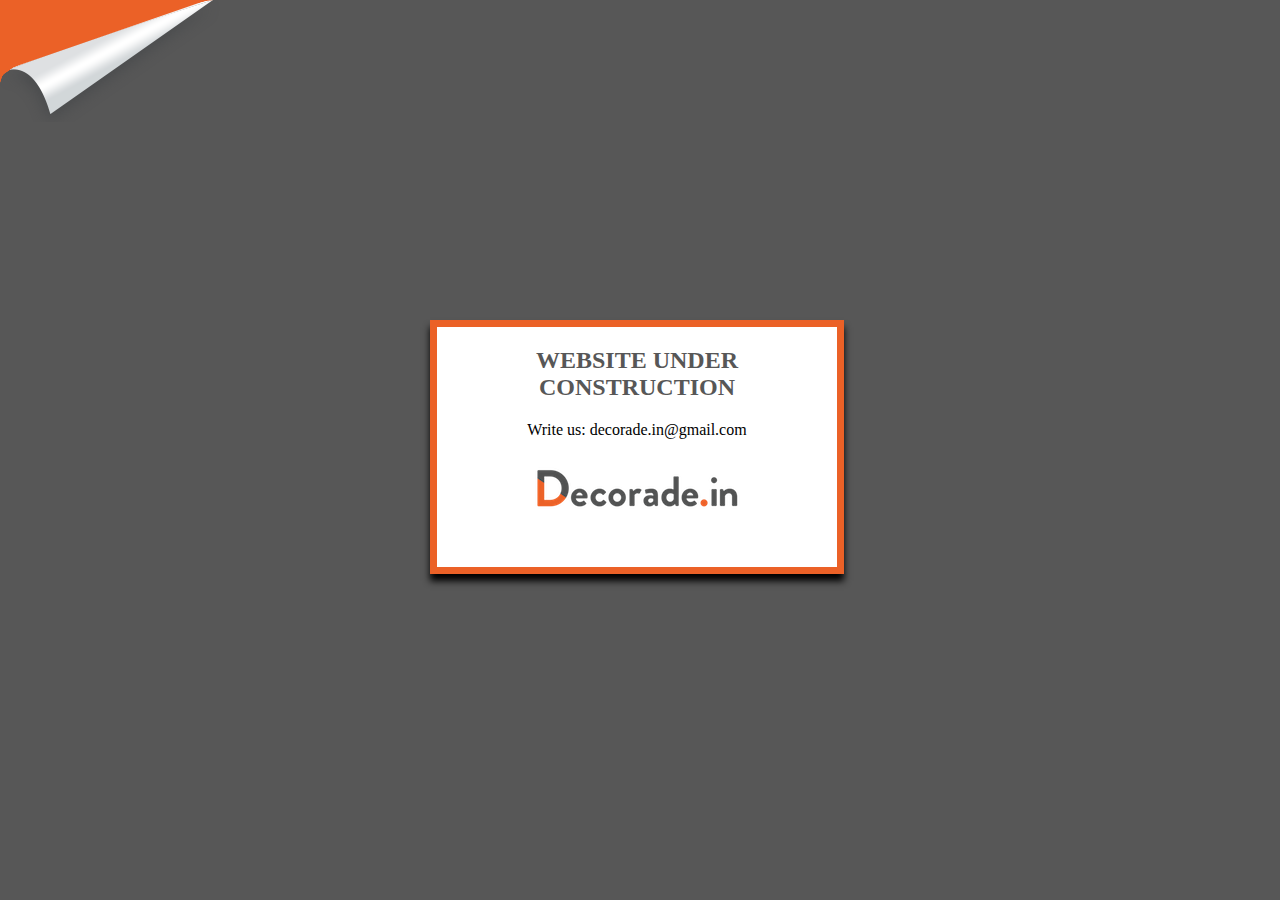
==== index.html @ 6327703a "first commit" ====
<!DOCTYPE html>
<html>
    <head>
        <meta charset="utf-8">
        <meta name="author" content="Nadeem Khan | @nadeemkhan7">
        <link href="css/style.css" rel="stylesheet" type="text/css">
    </head>
	<title>DECORADE | UNDER CONSTRUCTION</title>
    <body>
        <section class="main">
            <h2>WEBSITE UNDER CONSTRUCTION</h2>
            <p>
                Write us: decorade.in@gmail.com
            </p>
            <img src="img/logo.png" alt="Decorade Logo" title="Decorade Logo">
        </section>
    </body>
</html>
---- css/style.css ----
body{
    background-image: url('../img/corner.png');
    background-repeat: no-repeat;
    background-color: #575757;   
    margin: 0px;
    padding: 0px;
    font-family: verdana;
}
.main{
    width: 400px;
    height: 240px;
    background: #fff;
    border: 7px solid #eb6127;
    box-shadow: 0px 7px 7px rgb(0, 0, 0);
    top: 50%;
    left: 50%;
    position: absolute;
    margin: -130px 0px 0px -210px;
    text-align: center;
}
h2{
    color:#575757;
}
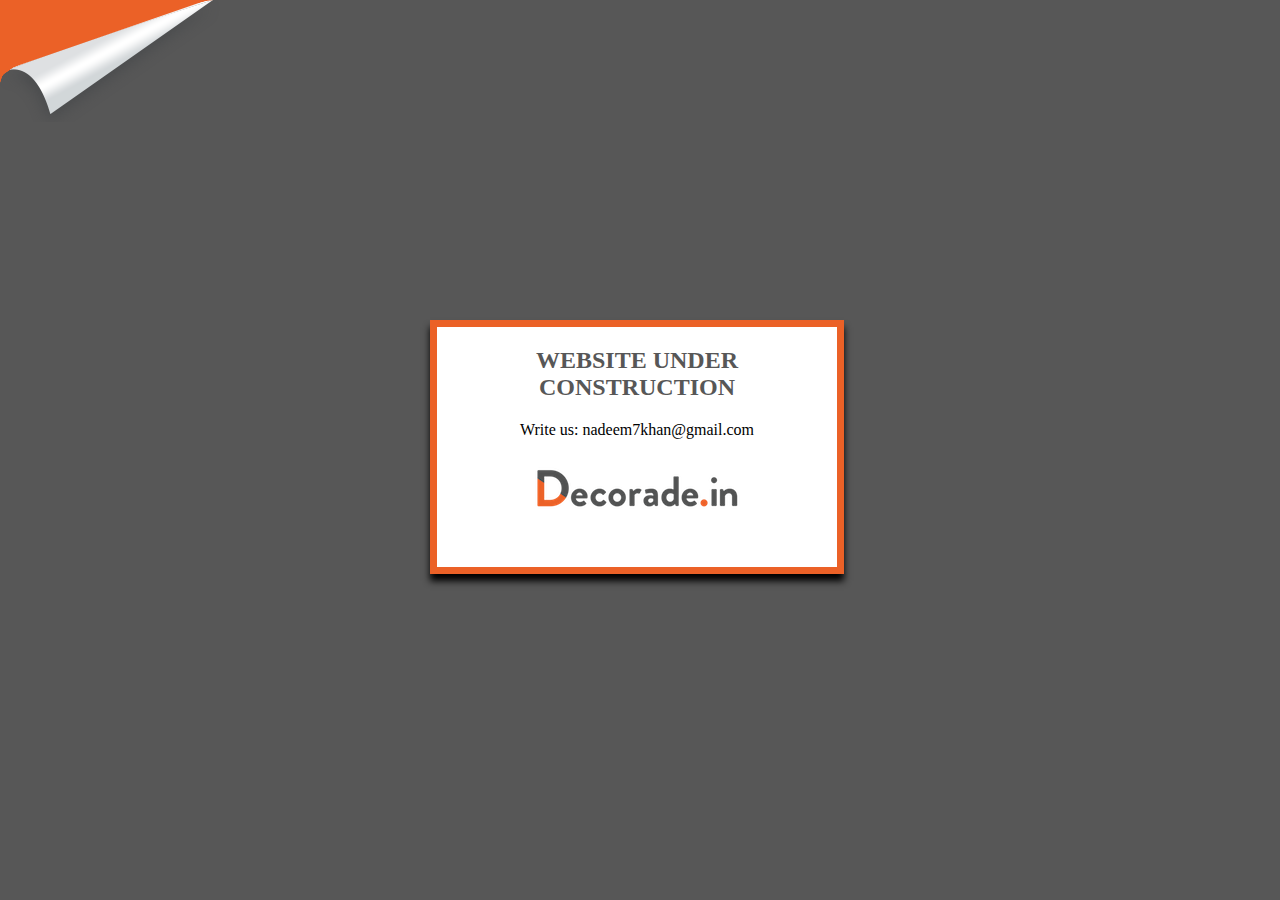
==== commit 9ffb7880: "added intergram" ====
--- a/index.html
+++ b/index.html
@@ -10,9 +10,17 @@
         <section class="main">
             <h2>WEBSITE UNDER CONSTRUCTION</h2>
             <p>
-                Write us: decorade.in@gmail.com
+                Write us: nadeem7khan@gmail.com
             </p>
             <img src="img/logo.png" alt="Decorade Logo" title="Decorade Logo">
         </section>
     </body>
-</html>+	<script>			
+			window.intergramId = "336345923";
+  window.intergramCustomizations = {
+    mainColor: "#19629e"
+  };
+  
+		</script>
+		<script id="intergram" type="text/javascript" src="https://www.intergram.xyz/js/widget.js"></script>
+</html>
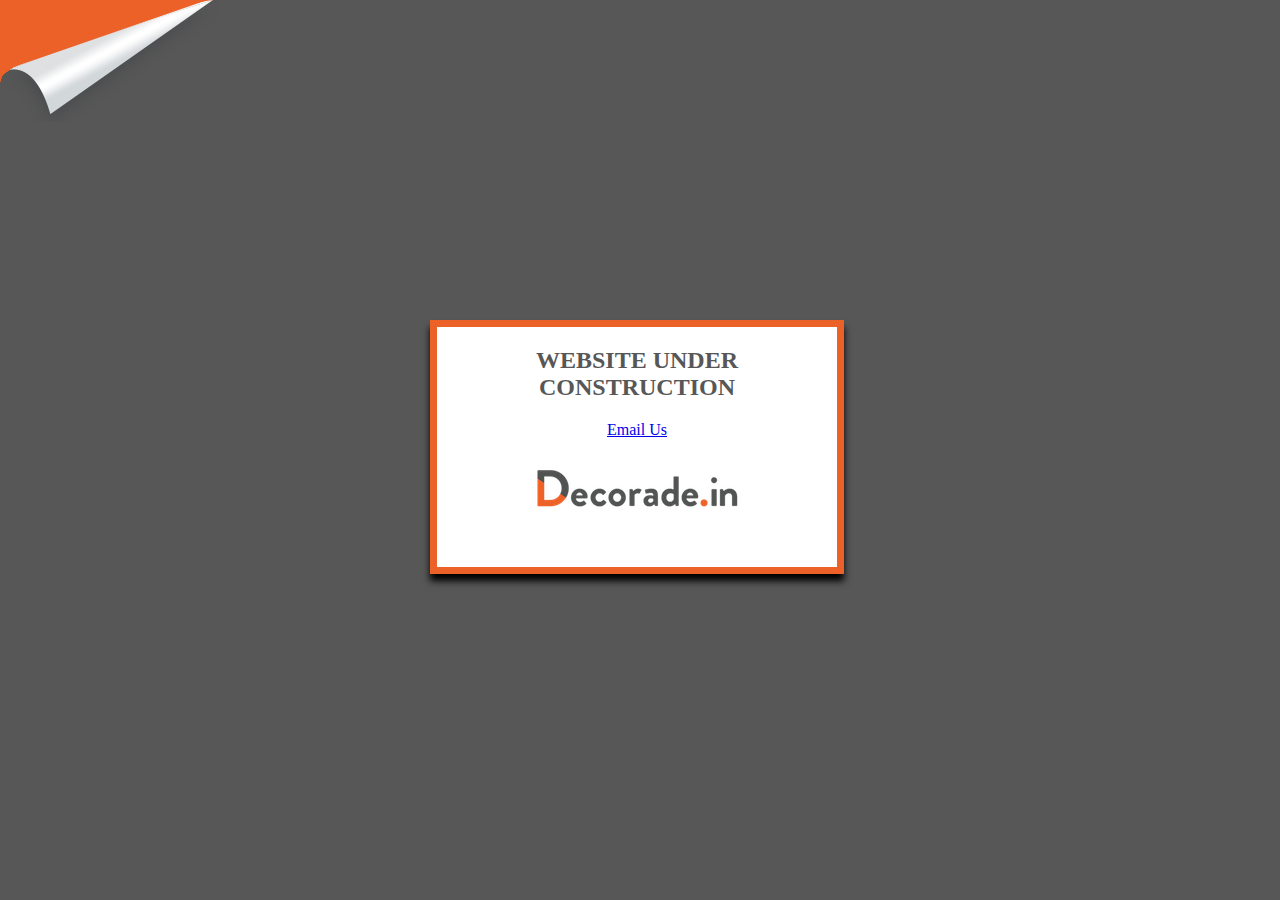
==== commit 8779e0dd: "update" ====
--- a/index.html
+++ b/index.html
@@ -10,7 +10,7 @@
         <section class="main">
             <h2>WEBSITE UNDER CONSTRUCTION</h2>
             <p>
-                Write us: nadeem7khan@gmail.com
+                <a href="mailto:nadeem7khan@gmail.com?Subject=Hello" target="_top">Email Us</a> 
             </p>
             <img src="img/logo.png" alt="Decorade Logo" title="Decorade Logo">
         </section>
@@ -18,7 +18,7 @@
 	<script>			
 			window.intergramId = "336345923";
   window.intergramCustomizations = {
-    mainColor: "#19629e"
+    mainColor: "#575757"
   };
   
 		</script>
